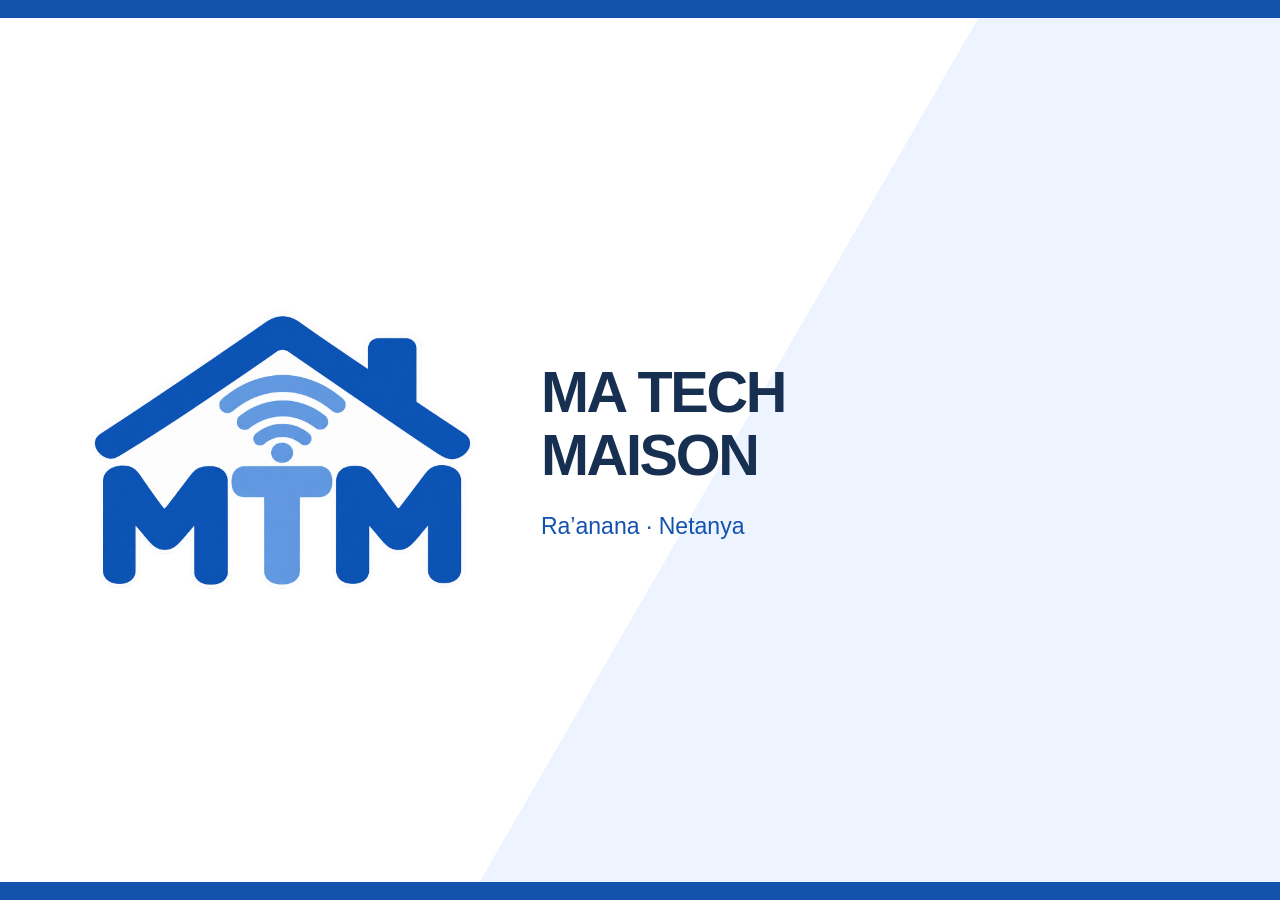
==== brand-share.html @ 23516e0c "Extend MTM branding across website and social sharing assets" ====
<!DOCTYPE html><html lang="en"><head><meta charset="UTF-8"><meta name="viewport" content="width=device-width, initial-scale=1"><title>MTM — Brand sharing card</title><style>*{box-sizing:border-box}html,body{margin:0;width:100%;height:100%;background:#edf4ff}body{font-family:Arial,sans-serif;display:flex;align-items:center;justify-content:center}.card{width:100%;height:100%;padding:7%;display:flex;align-items:center;gap:6%;background:linear-gradient(120deg,#fff 55%,#edf4ff 55%);border-block:18px solid #1453ad}img{width:35%;height:80%;object-fit:contain}.wordmark{color:#173052;line-height:1.1;font-size:clamp(32px,4.5vw,64px);font-weight:800;letter-spacing:-.04em}small{display:block;color:#1453ad;font-size:clamp(14px,1.8vw,24px);margin-top:26px;letter-spacing:0;font-weight:500}</style></head><body><div class="card"><img src="logo-mtm.png" alt="MTM"><div class="wordmark">MA TECH<br>MAISON<small>Ra’anana · Netanya</small></div></div></body></html>
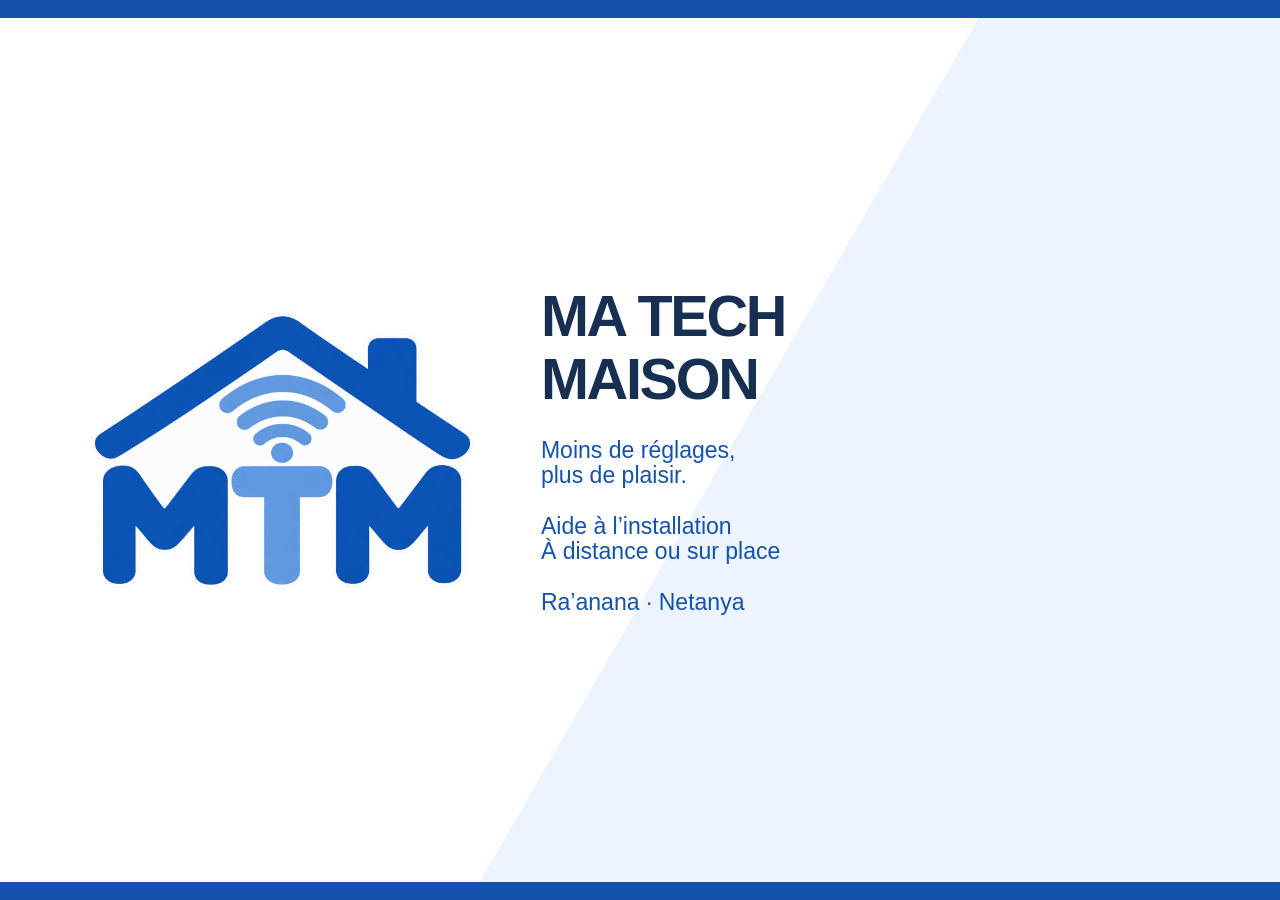
==== commit ce5a214b: "Refresh MTM campaign and clarify remote and on-site setup help" ====
--- a/brand-share.html
+++ b/brand-share.html
@@ -1 +1 @@
-<!DOCTYPE html><html lang="en"><head><meta charset="UTF-8"><meta name="viewport" content="width=device-width, initial-scale=1"><title>MTM — Brand sharing card</title><style>*{box-sizing:border-box}html,body{margin:0;width:100%;height:100%;background:#edf4ff}body{font-family:Arial,sans-serif;display:flex;align-items:center;justify-content:center}.card{width:100%;height:100%;padding:7%;display:flex;align-items:center;gap:6%;background:linear-gradient(120deg,#fff 55%,#edf4ff 55%);border-block:18px solid #1453ad}img{width:35%;height:80%;object-fit:contain}.wordmark{color:#173052;line-height:1.1;font-size:clamp(32px,4.5vw,64px);font-weight:800;letter-spacing:-.04em}small{display:block;color:#1453ad;font-size:clamp(14px,1.8vw,24px);margin-top:26px;letter-spacing:0;font-weight:500}</style></head><body><div class="card"><img src="logo-mtm.png" alt="MTM"><div class="wordmark">MA TECH<br>MAISON<small>Ra’anana · Netanya</small></div></div></body></html>+<!DOCTYPE html><html lang="en"><head><meta charset="UTF-8"><meta name="viewport" content="width=device-width, initial-scale=1"><title>MTM — Brand sharing card</title><style>*{box-sizing:border-box}html,body{margin:0;width:100%;height:100%;background:#edf4ff}body{font-family:Arial,sans-serif;display:flex;align-items:center;justify-content:center}.card{width:100%;height:100%;padding:7%;display:flex;align-items:center;gap:6%;background:linear-gradient(120deg,#fff 55%,#edf4ff 55%);border-block:18px solid #1453ad}img{width:35%;height:80%;object-fit:contain}.wordmark{color:#173052;line-height:1.1;font-size:clamp(32px,4.5vw,64px);font-weight:800;letter-spacing:-.04em}small{display:block;color:#1453ad;font-size:clamp(14px,1.8vw,24px);margin-top:26px;letter-spacing:0;font-weight:500}</style></head><body><div class="card"><img src="logo-mtm.png" alt="MTM"><div class="wordmark">MA TECH<br>MAISON<small>Moins de réglages,<br>plus de plaisir.<br><br>Aide à l’installation<br>À distance ou sur place<br><br>Ra’anana · Netanya</small></div></div></body></html>
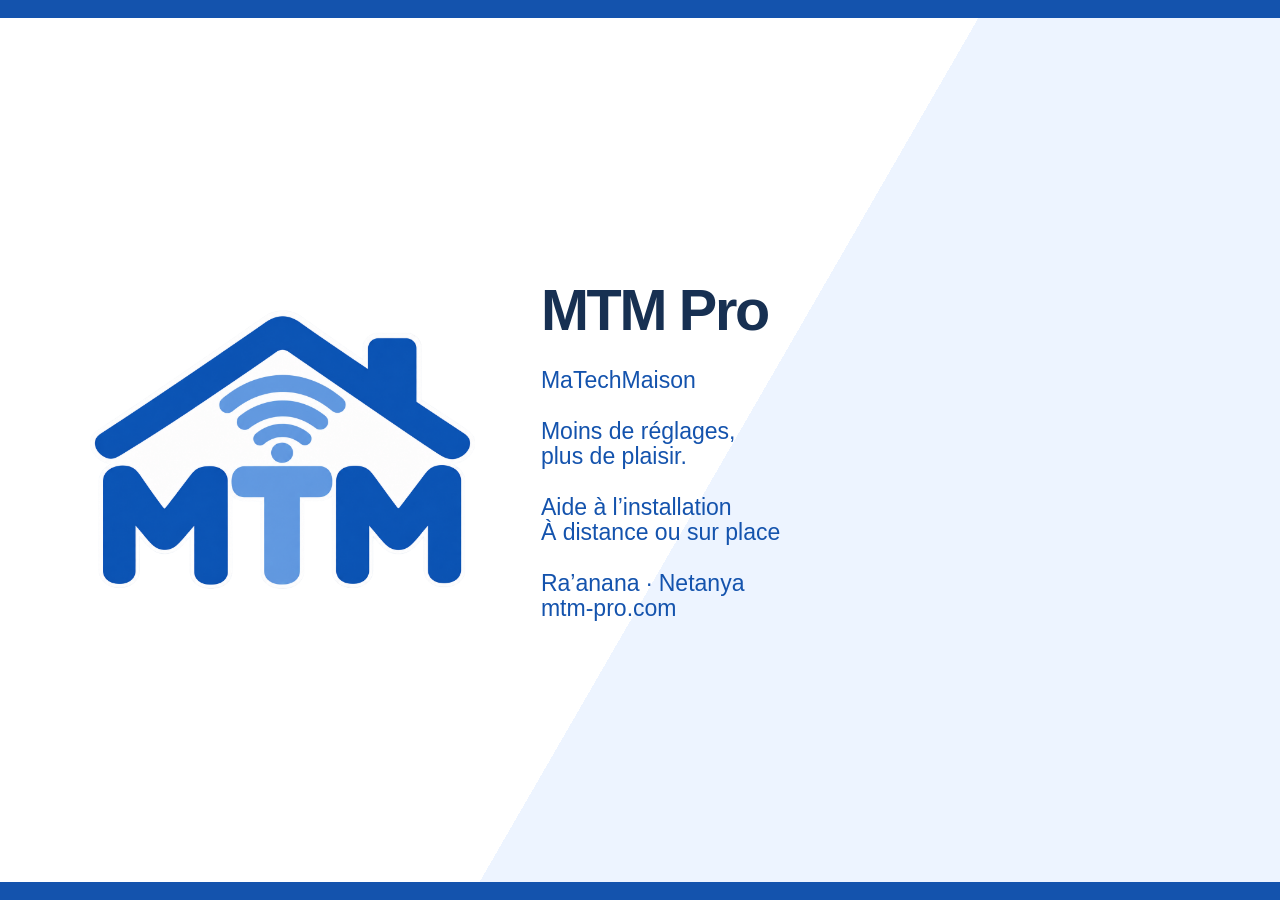
==== commit d68e5388: "Adapt site branding to MTM Pro and mtm-pro.com" ====
--- a/brand-share.html
+++ b/brand-share.html
@@ -1 +1 @@
-<!DOCTYPE html><html lang="en"><head><meta charset="UTF-8"><meta name="viewport" content="width=device-width, initial-scale=1"><title>MTM — Brand sharing card</title><style>*{box-sizing:border-box}html,body{margin:0;width:100%;height:100%;background:#edf4ff}body{font-family:Arial,sans-serif;display:flex;align-items:center;justify-content:center}.card{width:100%;height:100%;padding:7%;display:flex;align-items:center;gap:6%;background:linear-gradient(120deg,#fff 55%,#edf4ff 55%);border-block:18px solid #1453ad}img{width:35%;height:80%;object-fit:contain}.wordmark{color:#173052;line-height:1.1;font-size:clamp(32px,4.5vw,64px);font-weight:800;letter-spacing:-.04em}small{display:block;color:#1453ad;font-size:clamp(14px,1.8vw,24px);margin-top:26px;letter-spacing:0;font-weight:500}</style></head><body><div class="card"><img src="logo-mtm.png" alt="MTM"><div class="wordmark">MA TECH<br>MAISON<small>Moins de réglages,<br>plus de plaisir.<br><br>Aide à l’installation<br>À distance ou sur place<br><br>Ra’anana · Netanya</small></div></div></body></html>+<!DOCTYPE html><html lang="en"><head><meta charset="UTF-8"><meta name="viewport" content="width=device-width, initial-scale=1"><title>MTM Pro — Brand sharing card</title><style>*{box-sizing:border-box}html,body{margin:0;width:100%;height:100%;background:#edf4ff}body{font-family:Arial,sans-serif;display:flex;align-items:center;justify-content:center}.card{width:100%;height:100%;padding:7%;display:flex;align-items:center;gap:6%;background:linear-gradient(120deg,#fff 55%,#edf4ff 55%);border-block:18px solid #1453ad}img{width:35%;height:80%;object-fit:contain}.wordmark{color:#173052;line-height:1.1;font-size:clamp(32px,4.5vw,64px);font-weight:800;letter-spacing:-.04em}small{display:block;color:#1453ad;font-size:clamp(14px,1.8vw,24px);margin-top:26px;letter-spacing:0;font-weight:500}</style></head><body><div class="card"><img src="logo-mtm.png" alt="MTM Pro"><div class="wordmark">MTM Pro<small>MaTechMaison<br><br>Moins de réglages,<br>plus de plaisir.<br><br>Aide à l’installation<br>À distance ou sur place<br><br>Ra’anana · Netanya<br>mtm-pro.com</small></div></div></body></html>
